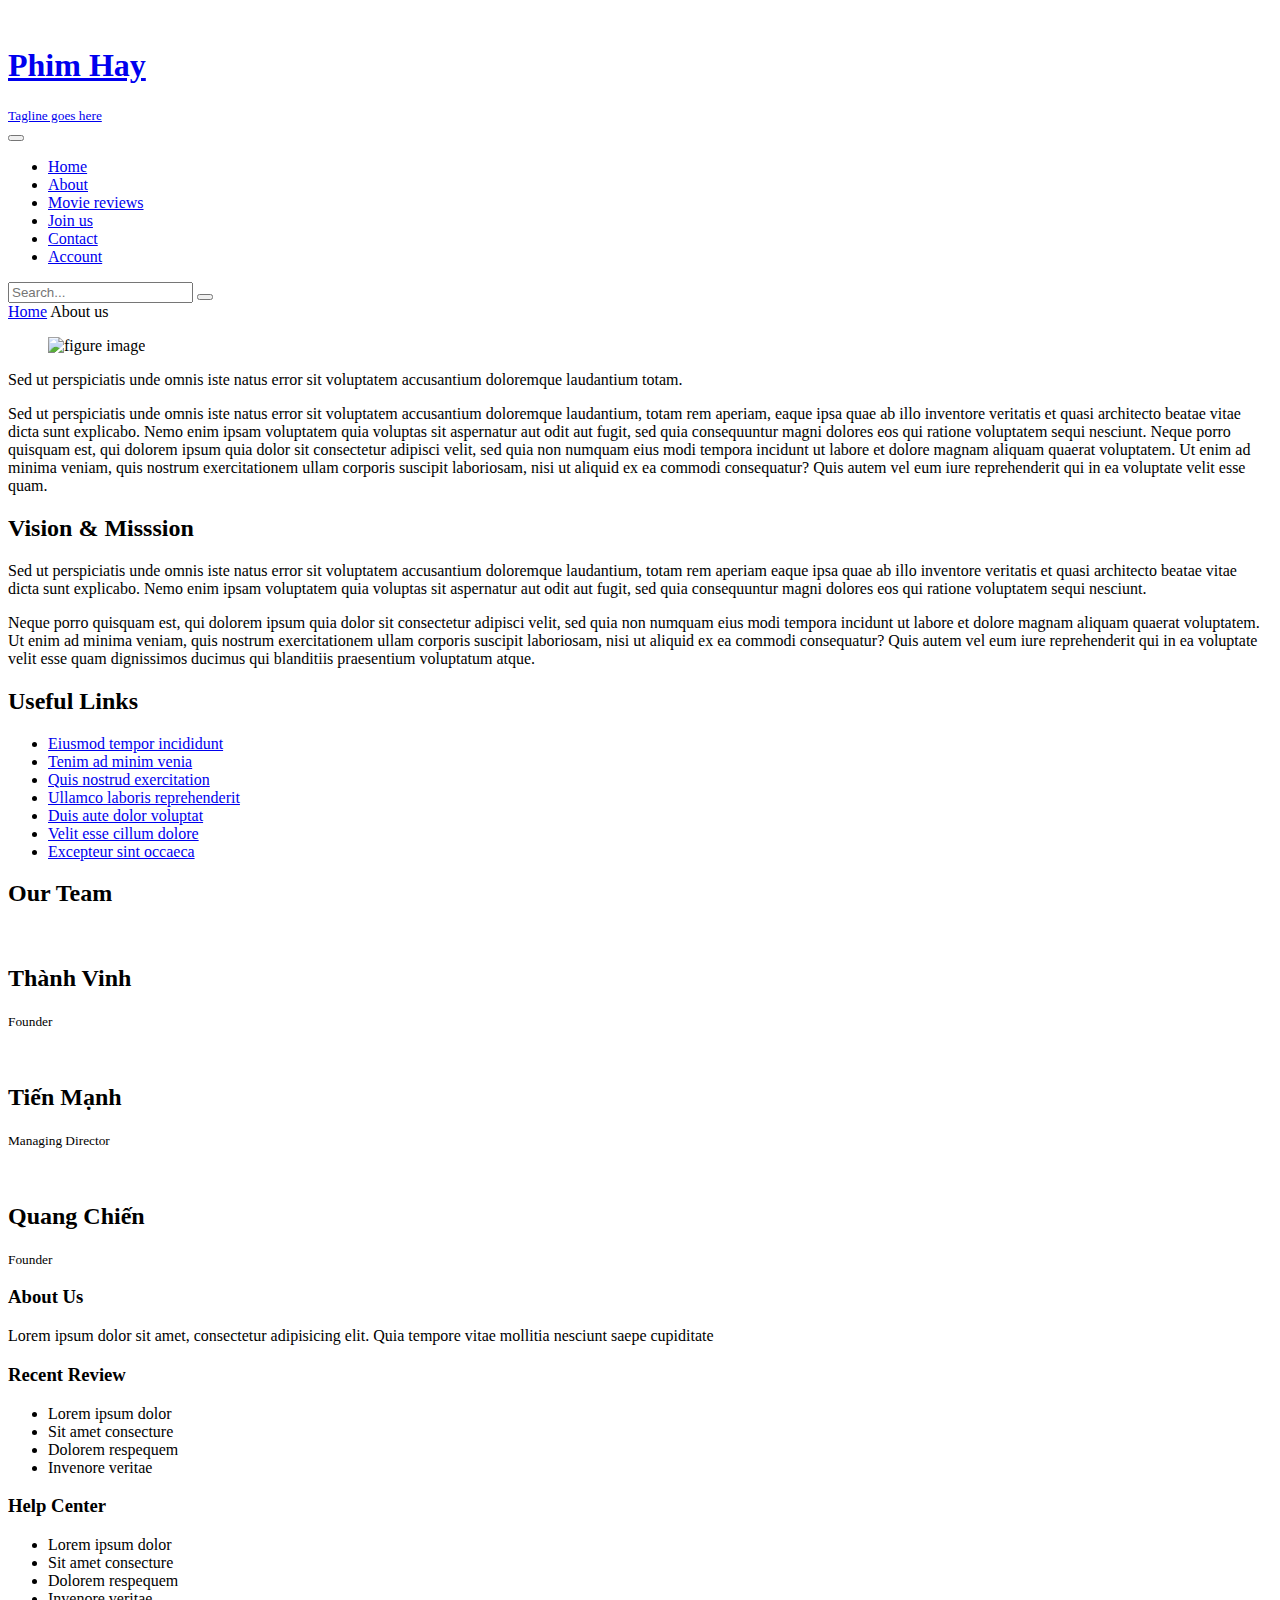
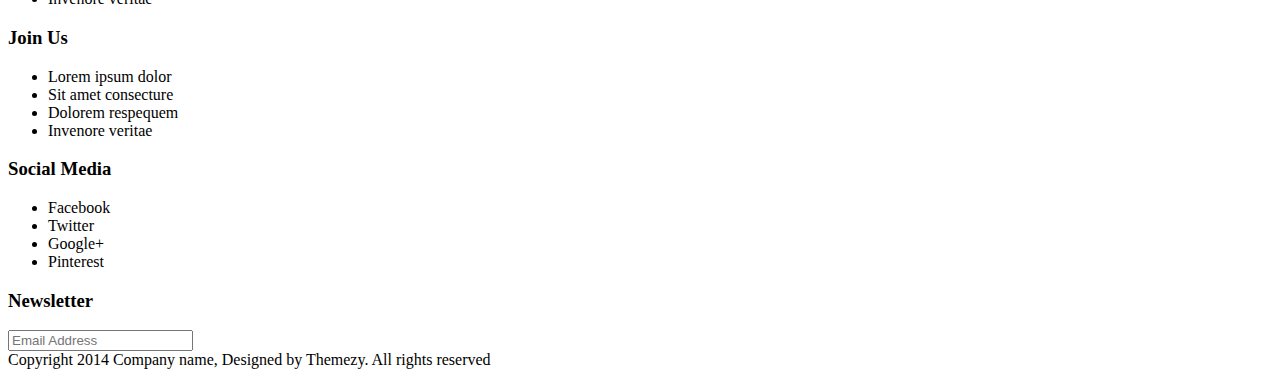
==== about.html @ 922f3586 "Update about.html" ====
<!DOCTYPE html>
<html lang="en">

<head>
    <meta charset="UTF-8">
    <meta http-equiv="X-UA-Compatible" content="IE=edge">
    <meta name="viewport" content="width=device-width, initial-scale=1.0,maximum-scale=1">

    <title>Movie Review | About</title>

    <!-- Loading third party fonts -->
    <link href="http://fonts.googleapis.com/css?family=Roboto:300,400,700|" rel="stylesheet" type="text/css">
    <link href="fonts/font-awesome.min.css" rel="stylesheet" type="text/css">

    <!-- Loading main css file -->
    <link rel="stylesheet" href="style.css">

    <!--[if lt IE 9]>
		<script src="js/ie-support/html5.js"></script>
		<script src="js/ie-support/respond.js"></script>
		<![endif]-->
    <link rel="shortcut icon" type="image/png" href="dummy/fav-icon-png.png" />
</head>


<body>


    <div id="site-content">
        <header class="site-header">
            <div class="container">
                <a href="index.html" id="branding">
                    <img src="images/logo.png" alt="" class="logo">
                    <div class="logo-copy">
                        <h1 class="site-title">Phim Hay</h1>
                        <small class="site-description">Tagline goes here</small>
                    </div>
                </a>
                <!-- #branding -->

                <div class="main-navigation">
                    <button type="button" class="menu-toggle"><i class="fa fa-bars"></i></button>
                    <ul class="menu">
                        <li class="menu-item"><a href="index.html">Home</a></li>
                        <li class="menu-item current-menu-item"><a href="about.html">About</a></li>
                        <li class="menu-item"><a href="review.html">Movie reviews</a></li>
                        <li class="menu-item"><a href="joinus.html">Join us</a></li>
                        <li class="menu-item"><a href="contact.html">Contact</a></li>
                        <li class="menu-item"><a href="Account.html">Account</a></li>
                    </ul>
                    <!-- .menu -->

                    <form action="#" class="search-form">
                        <input type="text" placeholder="Search...">
                        <button><i class="fa fa-search"></i></button>
                    </form>
                </div>
                <!-- .main-navigation -->

                <div class="mobile-navigation"></div>
            </div>
        </header>
        <main class="main-content">
            <div class="container">
                <div class="page">
                    <div class="breadcrumbs">
                        <a href="index.html">Home</a>
                        <span>About us</span>
                    </div>

                    <div class="row">
                        <div class="col-md-4">
                            <figure><img src="dummy/figure.jpg" alt="figure image"></figure>
                        </div>
                        <div class="col-md-8">
                            <p class="leading">Sed ut perspiciatis unde omnis iste natus error sit voluptatem accusantium doloremque laudantium totam.</p>
                            <p>Sed ut perspiciatis unde omnis iste natus error sit voluptatem accusantium doloremque laudantium, totam rem aperiam, eaque ipsa quae ab illo inventore veritatis et quasi architecto beatae vitae dicta sunt explicabo. Nemo enim
                                ipsam voluptatem quia voluptas sit aspernatur aut odit aut fugit, sed quia consequuntur magni dolores eos qui ratione voluptatem sequi nesciunt. Neque porro quisquam est, qui dolorem ipsum quia dolor sit consectetur adipisci
                                velit, sed quia non numquam eius modi tempora incidunt ut labore et dolore magnam aliquam quaerat voluptatem. Ut enim ad minima veniam, quis nostrum exercitationem ullam corporis suscipit laboriosam, nisi ut aliquid ex
                                ea commodi consequatur? Quis autem vel eum iure reprehenderit qui in ea voluptate velit esse quam.</p>
                        </div>
                    </div>

                    <div class="row">
                        <div class="col-md-9">
                            <h2 class="section-title">Vision &amp; Misssion</h2>
                            <p>Sed ut perspiciatis unde omnis iste natus error sit voluptatem accusantium doloremque laudantium, totam rem aperiam eaque ipsa quae ab illo inventore veritatis et quasi architecto beatae vitae dicta sunt explicabo. Nemo enim
                                ipsam voluptatem quia voluptas sit aspernatur aut odit aut fugit, sed quia consequuntur magni dolores eos qui ratione voluptatem sequi nesciunt. </p>

                            <p>Neque porro quisquam est, qui dolorem ipsum quia dolor sit consectetur adipisci velit, sed quia non numquam eius modi tempora incidunt ut labore et dolore magnam aliquam quaerat voluptatem. Ut enim ad minima veniam, quis nostrum
                                exercitationem ullam corporis suscipit laboriosam, nisi ut aliquid ex ea commodi consequatur? Quis autem vel eum iure reprehenderit qui in ea voluptate velit esse quam dignissimos ducimus qui blanditiis praesentium voluptatum
                                atque.
                            </p>
                        </div>
                        <div class="col-md-3">
                            <h2 class="section-title">Useful Links</h2>
                            <ul class="arrow">
                                <li><a href="#">Eiusmod tempor incididunt</a></li>
                                <li><a href="#">Tenim ad minim venia</a></li>
                                <li><a href="#">Quis nostrud exercitation</a></li>
                                <li><a href="#">Ullamco laboris reprehenderit</a></li>
                                <li><a href="#">Duis aute dolor voluptat</a></li>
                                <li><a href="#">Velit esse cillum dolore</a></li>
                                <li><a href="#">Excepteur sint occaeca</a></li>
                            </ul>
                        </div>
                    </div>
                    <!-- .row -->

                    <h2 class="section-title">Our Team</h2>
                    <div class="row">

                        <div class="col-md-3">
                            <div class="team">
                                <figure class="team-image"><img src="dummy/person-1.jpg" alt=""></figure>
                                <h2 class="team-name">Thành Vinh</h2>
                                <small class="team-title">Founder</small>
                                <div class="social-links">
                                    <a href="" class="facebook"><i class="fa fa-facebook"></i></a>
                                    <a href="" class="twitter"><i class="fa fa-twitter"></i></a>
                                    <a href="" class="google-plus"><i class="fa fa-google-plus"></i></a>
                                    <a href="" class="pinterest"><i class="fa fa-pinterest"></i></a>
                                </div>
                            </div>
                        </div>
                        <div class="col-md-3">
                            <div class="team">
                                <figure class="team-image"><img src="dummy/person-2.jpg" alt=""></figure>
                                <h2 class="team-name">Tiến Mạnh</h2>
                                <small class="team-title">Managing Director</small>
                                <div class="social-links">
                                    <a href="" class="facebook"><i class="fa fa-facebook"></i></a>
                                    <a href="" class="twitter"><i class="fa fa-twitter"></i></a>
                                    <a href="" class="google-plus"><i class="fa fa-google-plus"></i></a>
                                    <a href="" class="pinterest"><i class="fa fa-pinterest"></i></a>
                                </div>
                            </div>
                        </div>
                        <div class="col-md-3">
                            <div class="team">
                                <figure class="team-image"><img src="dummy/person-3.jpg" alt=""></figure>
                                <h2 class="team-name">Quang Chiến</h2>
                                <small class="team-title">Founder</small>
                                <div class="social-links">
                                    <a href="" class="facebook"><i class="fa fa-facebook"></i></a>
                                    <a href="" class="twitter"><i class="fa fa-twitter"></i></a>
                                    <a href="" class="google-plus"><i class="fa fa-google-plus"></i></a>
                                    <a href="" class="pinterest"><i class="fa fa-pinterest"></i></a>
                                </div>
                            </div>
                        </div>

                    </div>
                </div>
            </div>
            <!-- .container -->
        </main>
        <footer class="site-footer">
            <div class="container">
                <div class="row">
                    <div class="col-md-2">
                        <div class="widget">
                            <h3 class="widget-title">About Us</h3>
                            <p>Lorem ipsum dolor sit amet, consectetur adipisicing elit. Quia tempore vitae mollitia nesciunt saepe cupiditate</p>
                        </div>
                    </div>
                    <div class="col-md-2">
                        <div class="widget">
                            <h3 class="widget-title">Recent Review</h3>
                            <ul class="no-bullet">
                                <li>Lorem ipsum dolor</li>
                                <li>Sit amet consecture</li>
                                <li>Dolorem respequem</li>
                                <li>Invenore veritae</li>
                            </ul>
                        </div>
                    </div>
                    <div class="col-md-2">
                        <div class="widget">
                            <h3 class="widget-title">Help Center</h3>
                            <ul class="no-bullet">
                                <li>Lorem ipsum dolor</li>
                                <li>Sit amet consecture</li>
                                <li>Dolorem respequem</li>
                                <li>Invenore veritae</li>
                            </ul>
                        </div>
                    </div>
                    <div class="col-md-2">
                        <div class="widget">
                            <h3 class="widget-title">Join Us</h3>
                            <ul class="no-bullet">
                                <li>Lorem ipsum dolor</li>
                                <li>Sit amet consecture</li>
                                <li>Dolorem respequem</li>
                                <li>Invenore veritae</li>
                            </ul>
                        </div>
                    </div>
                    <div class="col-md-2">
                        <div class="widget">
                            <h3 class="widget-title">Social Media</h3>
                            <ul class="no-bullet">
                                <li>Facebook</li>
                                <li>Twitter</li>
                                <li>Google+</li>
                                <li>Pinterest</li>
                            </ul>
                        </div>
                    </div>
                    <div class="col-md-2">
                        <div class="widget">
                            <h3 class="widget-title">Newsletter</h3>
                            <form action="#" class="subscribe-form">
                                <input type="text" placeholder="Email Address">
                            </form>
                        </div>
                    </div>
                </div>
                <!-- .row -->

                <div class="colophon">Copyright 2014 Company name, Designed by Themezy. All rights reserved</div>
            </div>
            <!-- .container -->

        </footer>
    </div>
    <!-- Default snippet for navigation -->



    <script src="js/jquery-1.11.1.min.js"></script>
    <script src="js/plugins.js"></script>
    <script src="js/app.js"></script>

</body>

</html>
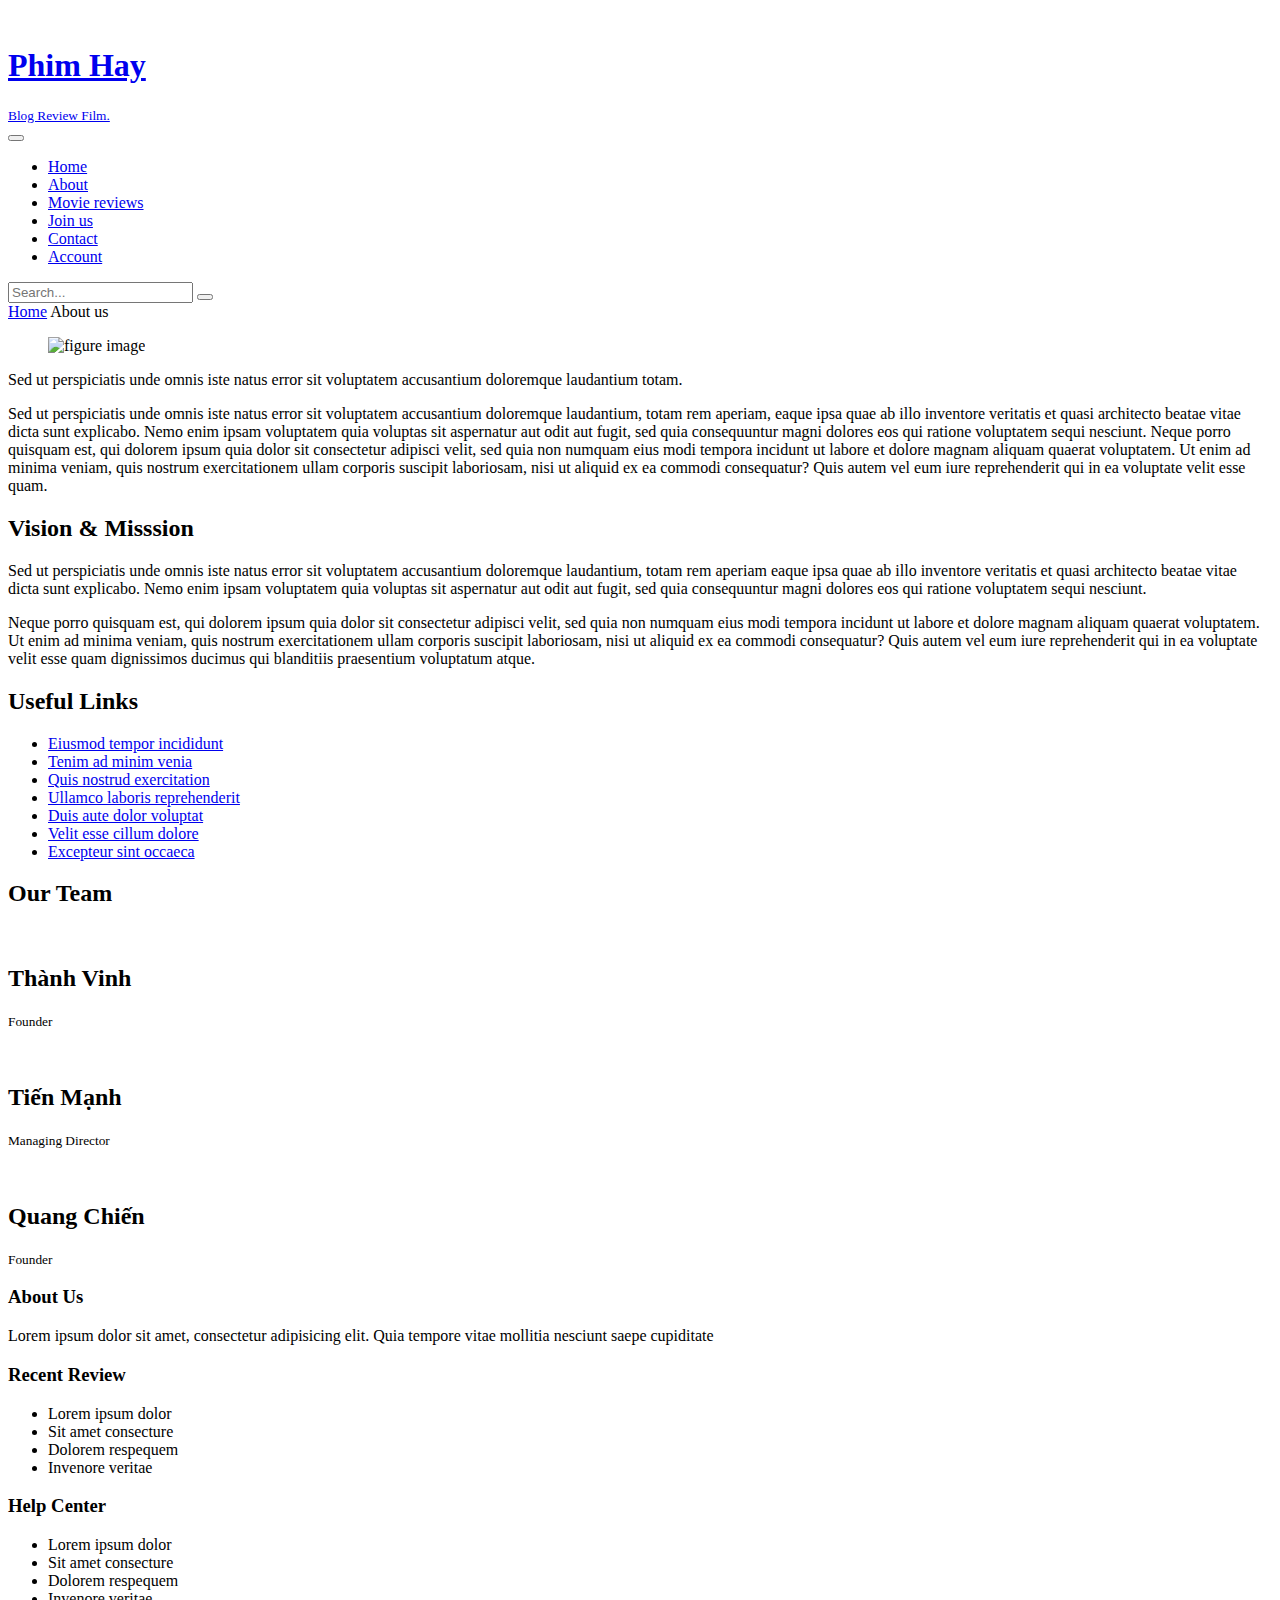
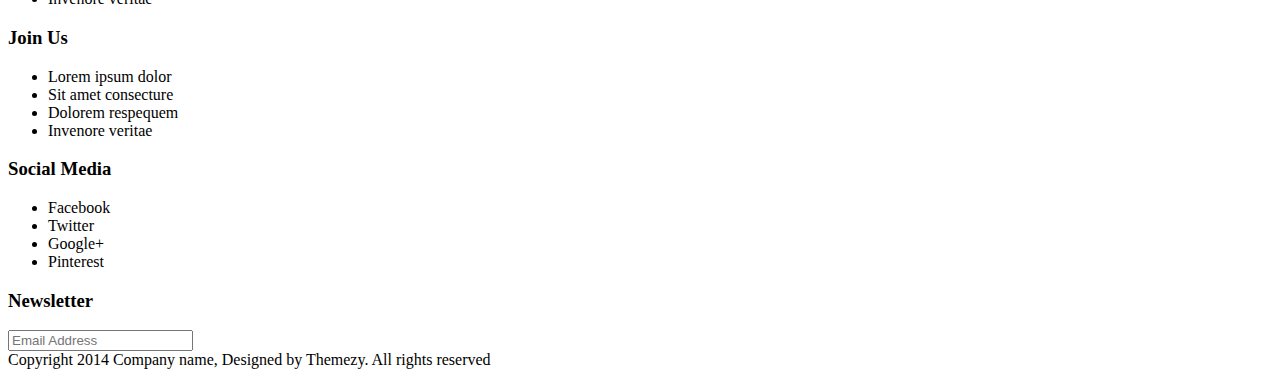
==== commit a314f527: "Update about.html" ====
--- a/about.html
+++ b/about.html
@@ -33,7 +33,7 @@
                     <img src="images/logo.png" alt="" class="logo">
                     <div class="logo-copy">
                         <h1 class="site-title">Phim Hay</h1>
-                        <small class="site-description">Tagline goes here</small>
+                        <small class="site-description">Blog Review Film.</small>
                     </div>
                 </a>
                 <!-- #branding -->
